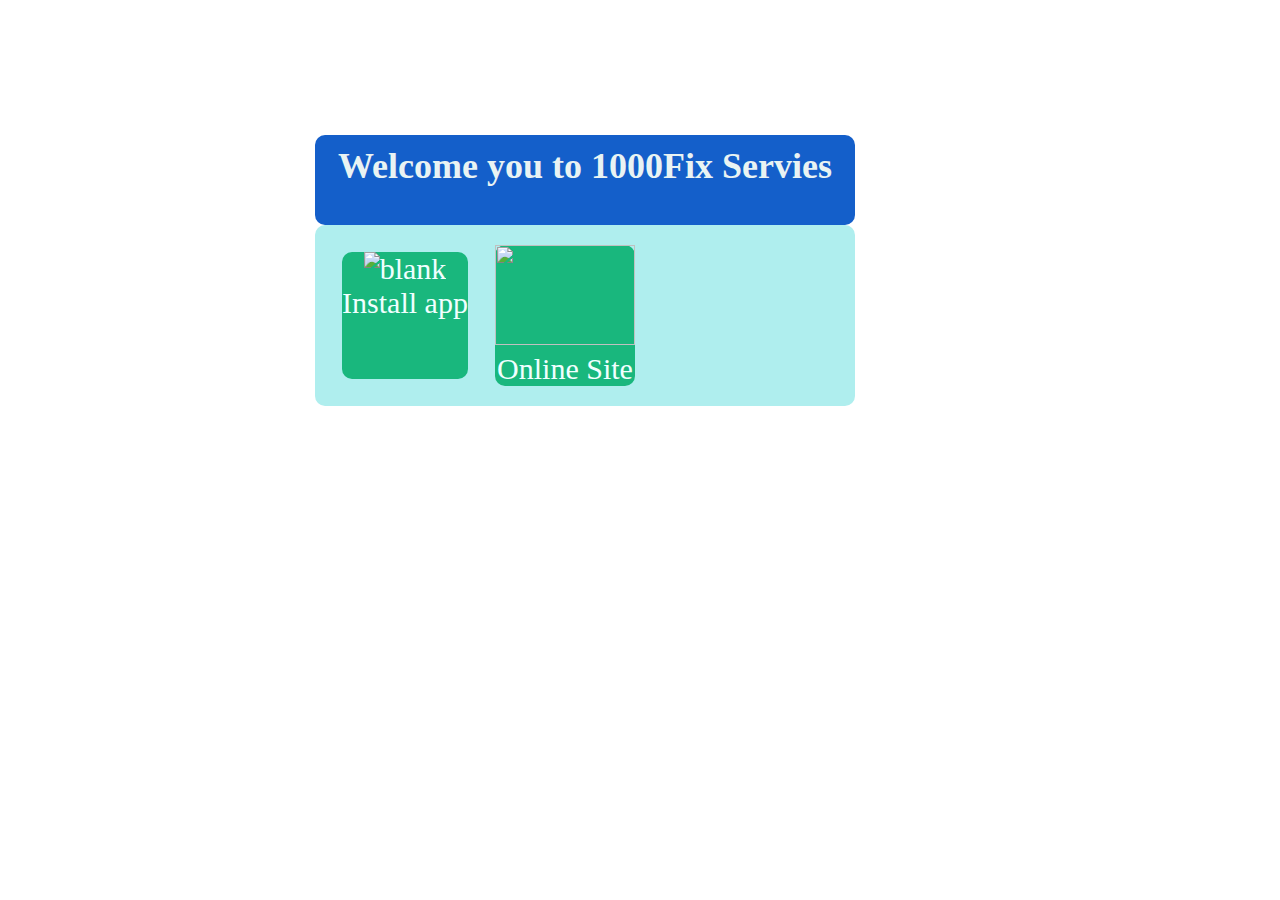
==== index.html @ e7c12ef3 "Add files via upload" ====
<!DOCTYPE html>
<html lang="en">
<head>
    <meta charset="UTF-8">
    <meta name="viewport" content="width=iCOn, initial-scale=1.0">
    <title>Document</title>
    <meta http-equiv="X-UA-Compatible" content="IE=edge">
    <link rel="stylesheet" href="style.css">
</head>
<body>
 
          <H1>Welcome you to 1000Fix Servies  </H1>
          <div class="container">
  <div class="apps"> 
<a style="font-size: 30px; text-decoration: none;" href="https://play.google.com/store/apps/details?id=com.usl.thousandfix&pcampaignid=web_share"  target="new">
    <img src="/100fix/Images/apps.JPG" style="width: 140px; height: 100px;"  alt="blank">
    <br>   Install app
</div> 
<div class="about">
<a style="font-size: 30px;" href="https://1000fix.com" target="new">
    <img src="/100fix/Images/about.us.JPG" style="width: 140px; height: 100px;" alt=""><br> Online  Site

</a>

</body>
</html>
---- style.css ----
*{
    padding:0;
    margin: 0;
    box-sizing: border-box;
}
h1{
    background-color: rgb(20, 95, 202);
    box-sizing: border-box;
    width: 60vh;
    height: 10vh;
    text-align: center;
    box-sizing: border-box;
    border-radius: 10px;
    padding: 10px;
    margin-top: 15vh;
    margin-left: 35vh;
    margin-right: 35vh;
    font-size: 4vh;
    color: rgb(233, 243, 243);
 }
.container
{
    color: aliceblue;
    text-align: center;
    box-sizing: border-box;
    border-radius: 10px;
    padding: 10px;
    margin-left: 35vh;
    margin-right: 35vh;
    width: 60vh;
    background-color:paleturquoise;
    display: flex;
    color: black;
    
}
.apps
{
background-color: rgb(25, 183, 125);
margin: 1.9vh;
border-radius: 10px;

}
.apps a{
    color: bisque;
    border-radius: 5px;
    color: azure;
    text-align: justify;
    
}
.about{
    background-color: rgb(25, 183, 125);
    margin: 10px;
    border-radius: 10px;

}
.about a
{
    color: bisque;
    border-radius: 5px;
    color: azure;
    text-decoration: none;
}
p{
    width: 50vh;
}
    map{
       break-after:w] ;
    }
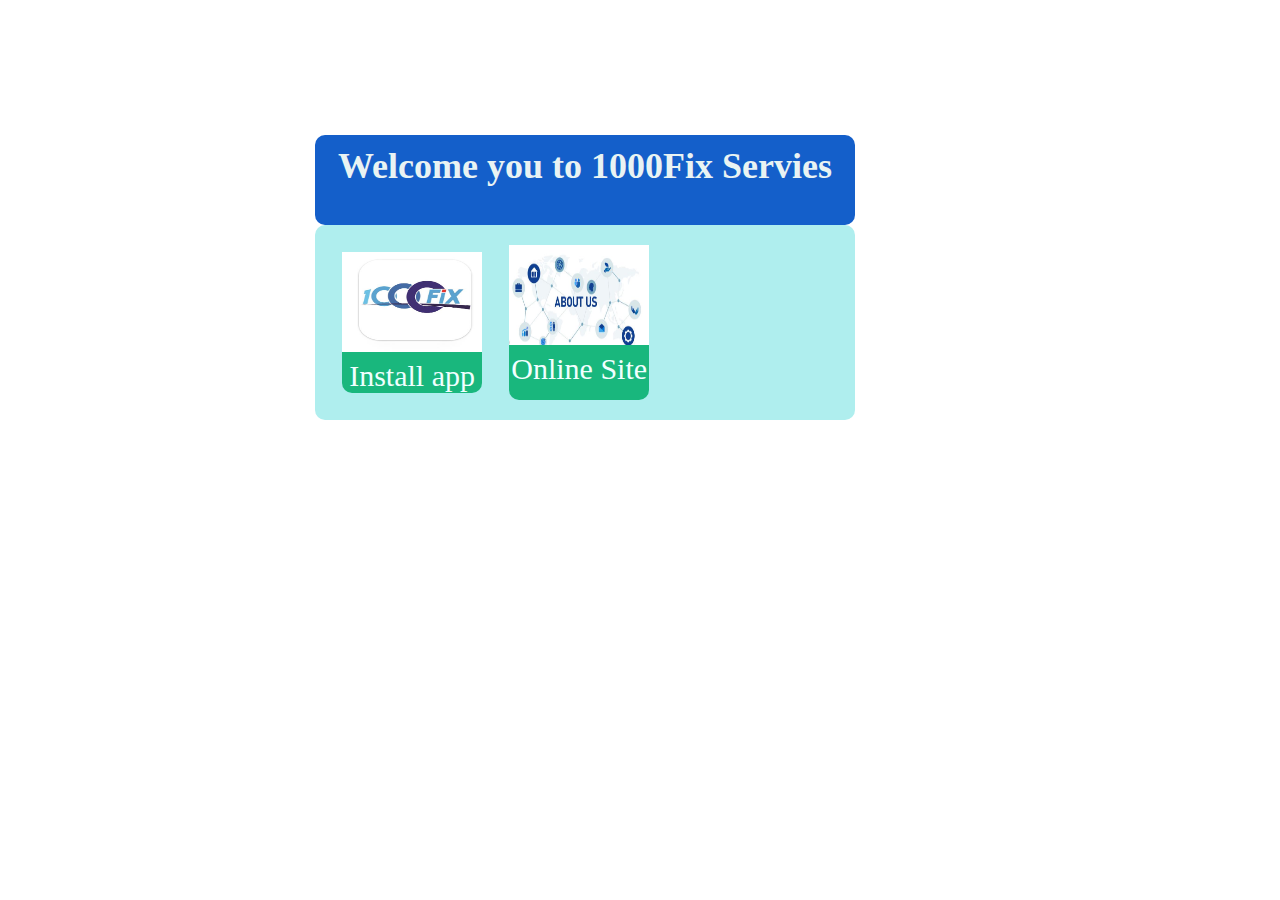
==== commit 329be7eb: "Update index.html" ====
--- a/index.html
+++ b/index.html
@@ -13,14 +13,14 @@
           <div class="container">
   <div class="apps"> 
 <a style="font-size: 30px; text-decoration: none;" href="https://play.google.com/store/apps/details?id=com.usl.thousandfix&pcampaignid=web_share"  target="new">
-    <img src="/100fix/Images/apps.JPG" style="width: 140px; height: 100px;"  alt="blank">
+    <img src="apps.JPG" style="width: 140px; height: 100px;"  alt="blank">
     <br>   Install app
 </div> 
 <div class="about">
 <a style="font-size: 30px;" href="https://1000fix.com" target="new">
-    <img src="/100fix/Images/about.us.JPG" style="width: 140px; height: 100px;" alt=""><br> Online  Site
+    <img src="about.us.JPG" style="width: 140px; height: 100px;" alt=""><br> Online  Site
 
 </a>
 
 </body>
-</html>+</html>
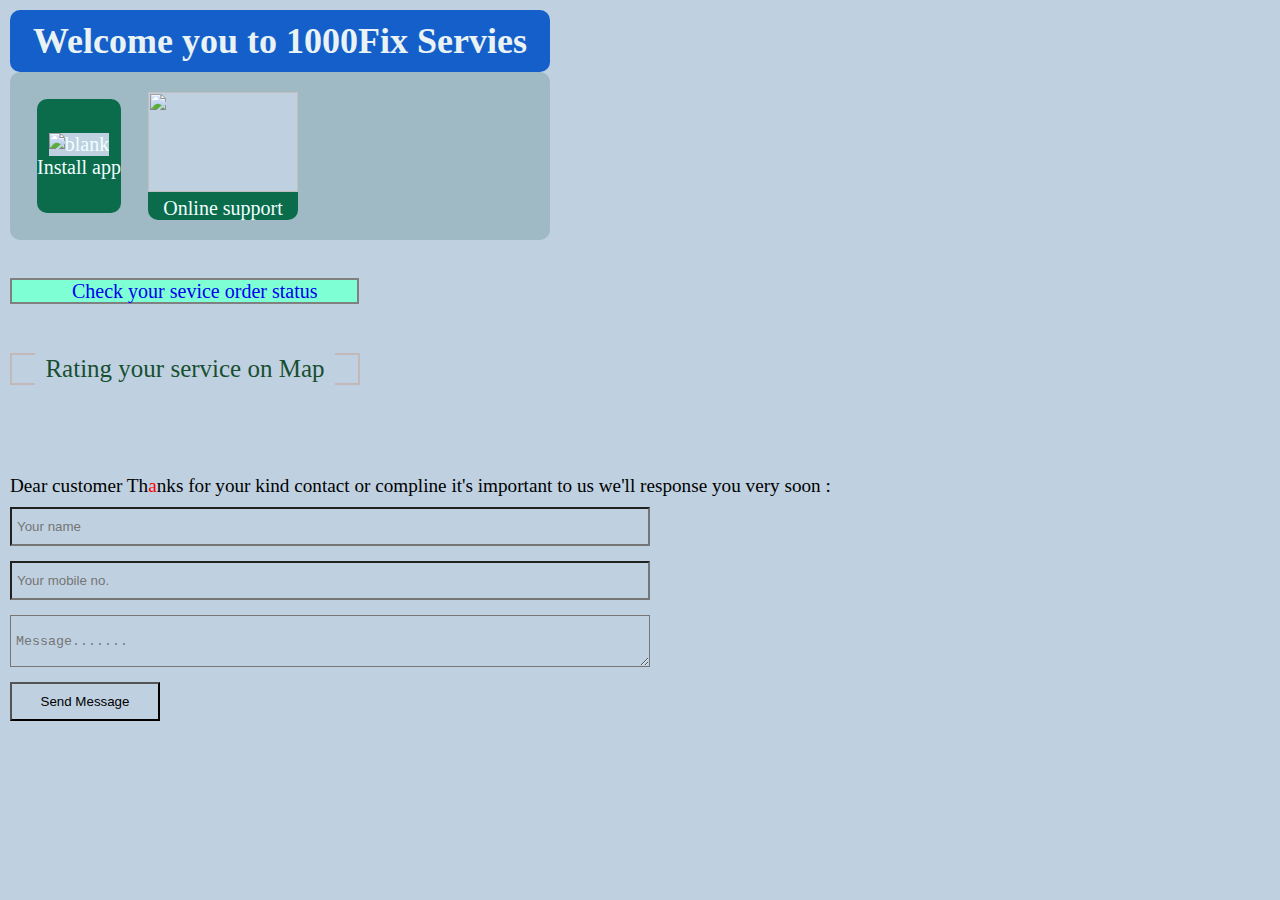
==== commit d4e4882c: "Add files via upload" ====
--- a/index.html
+++ b/index.html
@@ -2,25 +2,42 @@
 <html lang="en">
 <head>
     <meta charset="UTF-8">
-    <meta name="viewport" content="width=iCOn, initial-scale=1.0">
+    <meta name="viewport" content="width=device-width, initial-scale=1.0">
     <title>Document</title>
-    <meta http-equiv="X-UA-Compatible" content="IE=edge">
-    <link rel="stylesheet" href="style.css">
+    <link rel="icon" href="/QR code generetor/100fix/Shahadat-khan.jpg">
+    <link rel="stylesheet" href="style.css" >
 </head>
 <body>
- 
+   
           <H1>Welcome you to 1000Fix Servies  </H1>
           <div class="container">
   <div class="apps"> 
-<a style="font-size: 30px; text-decoration: none;" href="https://play.google.com/store/apps/details?id=com.usl.thousandfix&pcampaignid=web_share"  target="new">
-    <img src="apps.JPG" style="width: 140px; height: 100px;"  alt="blank">
+<a style="font-size: 20px; text-decoration: none;" href="https://play.google.com/store/apps/details?id=com.usl.thousandfix&pcampaignid=web_share"  target="new">
+    <img src="/QR code generetor/100fix/apps.JPG" style="width: 140px; height: 100px;"  alt="blank">
     <br>   Install app
 </div> 
 <div class="about">
-<a style="font-size: 30px;" href="https://1000fix.com" target="new">
-    <img src="about.us.JPG" style="width: 140px; height: 100px;" alt=""><br> Online  Site
+<a style="font-size: 20px;" href="https://1000fix.com" target="new">
+    <img src="/QR code generetor/100fix/about.us.JPG" style="width: 150px; height: 100px;" alt=""><br>Online support
 
 </a>
 
+</div>
+</div>
+<div class="track"><a href="http://103.204.81.12/orderTracking/" target="_blank">Check your sevice order  status</a></div>
+<section id="contact">
+    <div class="map"><a href="https://maps.app.goo.gl/LP4q685YyvNbHkQa6" target="_blank">Rating your service on Map</a>
+       </div>
+    <p style="font-size: larger;">Dear customer Th<span style="color: red; font:bold;">a</span>nks for your kind contact or compline it's important to us we'll response you very soon  :</p>
+    <form action="https://formspree.io/f/xwkdwjnp" method="POST">
+        <input type="text" name="name" placeholder="Your name" required>
+        <input type="text" name="mobile" placeholder="Your mobile no." required>
+        <!-- <input type="email" name="email" placeholder="Your email" required> -->
+        <textarea name="message" placeholder="Message......." required></textarea>
+        <button  class="message" type="submit">Send Message</button>
+    </form>
+</section>
+</main>
+
 </body>
-</html>
+</html>--- a/style.css
+++ b/style.css
@@ -1,21 +1,23 @@
 *{
-    padding:0;
+    align-content: center;
     margin: 0;
     box-sizing: border-box;
+    background-color: rgb(191, 209, 225);
+   
 }
 h1{
+
     background-color: rgb(20, 95, 202);
     box-sizing: border-box;
     width: 60vh;
-    height: 10vh;
+    height: 10;
     text-align: center;
     box-sizing: border-box;
     border-radius: 10px;
     padding: 10px;
-    margin-top: 15vh;
-    margin-left: 35vh;
-    margin-right: 35vh;
-    font-size: 4vh;
+    margin:10px;
+    margin-bottom: 0%;
+     font-size: 4vh;
     color: rgb(233, 243, 243);
  }
 .container
@@ -25,44 +27,99 @@
     box-sizing: border-box;
     border-radius: 10px;
     padding: 10px;
-    margin-left: 35vh;
-    margin-right: 35vh;
+    margin: 10px;
+    margin-top: 0;
     width: 60vh;
-    background-color:paleturquoise;
+    background-color:rgba(70, 121, 121, 0.26);
     display: flex;
     color: black;
     
 }
 .apps
 {
-background-color: rgb(25, 183, 125);
+background-color: #0b6c4c;
 margin: 1.9vh;
 border-radius: 10px;
 
 }
 .apps a{
     color: bisque;
+    background-color: #0b6c4c;
     border-radius: 5px;
     color: azure;
     text-align: justify;
+    text-decoration: none;
     
 }
 .about{
-    background-color: rgb(25, 183, 125);
+    background-color: #0b6c4c;
     margin: 10px;
     border-radius: 10px;
-
+    
 }
 .about a
 {
-    color: bisque;
+   background-color: #0b6c4c;
     border-radius: 5px;
     color: azure;
     text-decoration: none;
-}
+   
+ }
+    
 p{
     width: 50vh;
 }
-    map{
-       break-after:w] ;
-    }
+p{
+    margin-left:10px;
+    margin-top: 90px;
+    width: 100%;
+}
+.map {
+border: 2px solid rgb(195, 185, 185);
+margin-top: 50px;
+margin-left: 10px;
+width: 350px;
+text-align: center;
+}
+.map a
+{
+    padding: 10px;
+    font-size: 25px;
+    text-decoration: none;
+    color: rgb(24, 79, 49);
+}
+form {
+    display: flex;
+    flex-direction: column;
+    gap: 15px;
+    max-width: 50vw;
+    margin: 10px;
+}
+
+input, textarea {
+    padding: 10px 5px
+}
+.message {
+    max-width: 150px;
+    padding: 10px 15px;
+}
+.track{
+    margin-top: 40px;
+}
+.track a{
+    padding-right: 40px;
+    padding-left:  60px;
+    font-style:block;
+    margin-left:10px;
+    text-decoration: none;
+    border: 2px solid grey;
+    border-width: 2px;
+    font-size: 20px;
+    background-color: aquamarine;
+}
+
+.main{
+    align-items: center;
+    
+}
+
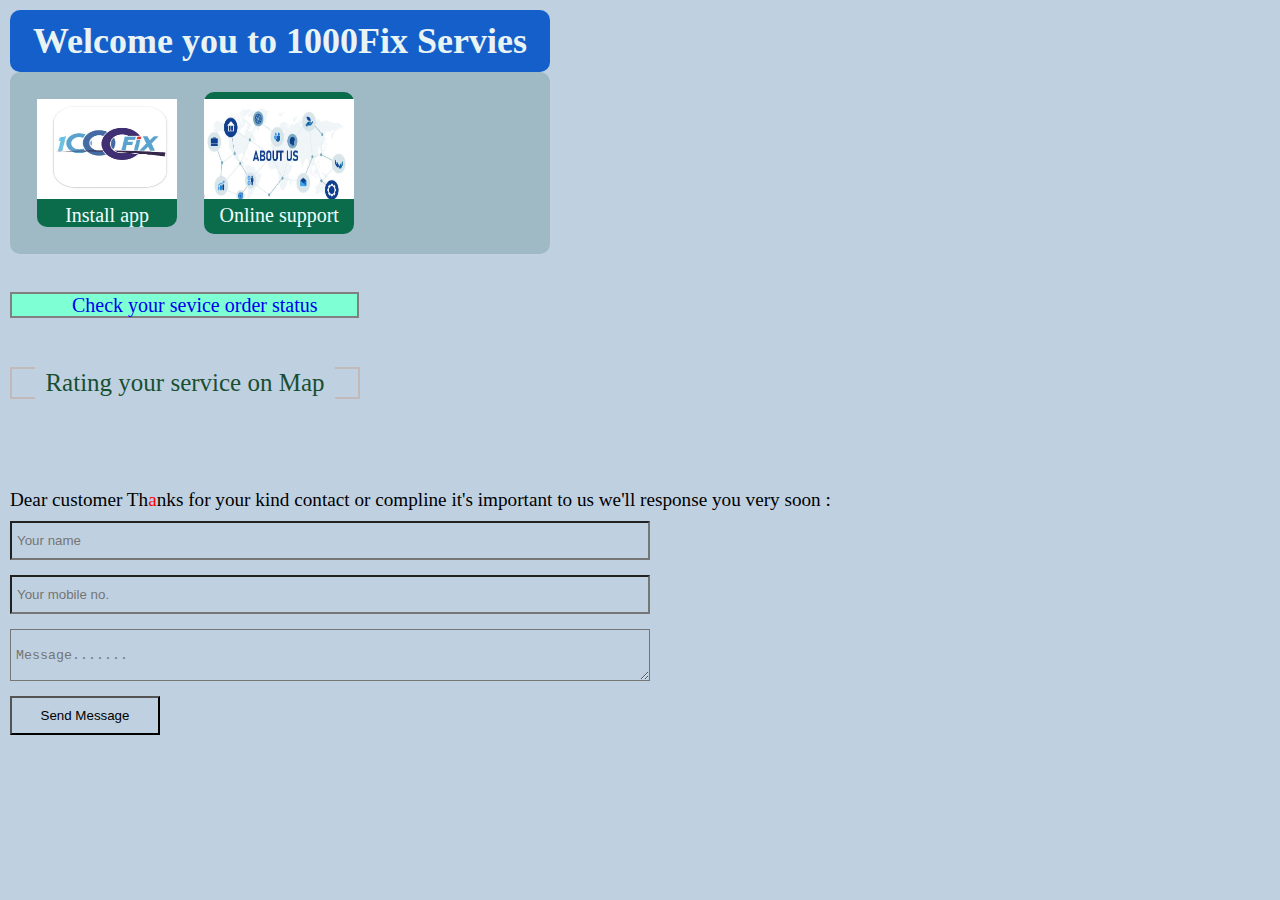
==== commit f44c4973: "Update index.html" ====
--- a/index.html
+++ b/index.html
@@ -4,7 +4,7 @@
     <meta charset="UTF-8">
     <meta name="viewport" content="width=device-width, initial-scale=1.0">
     <title>Document</title>
-    <link rel="icon" href="/QR code generetor/100fix/Shahadat-khan.jpg">
+    <link rel="icon" href="Shahadat-khan.jpg">
     <link rel="stylesheet" href="style.css" >
 </head>
 <body>
@@ -13,12 +13,12 @@
           <div class="container">
   <div class="apps"> 
 <a style="font-size: 20px; text-decoration: none;" href="https://play.google.com/store/apps/details?id=com.usl.thousandfix&pcampaignid=web_share"  target="new">
-    <img src="/QR code generetor/100fix/apps.JPG" style="width: 140px; height: 100px;"  alt="blank">
+    <img src="apps.JPG" style="width: 140px; height: 100px;"  alt="blank">
     <br>   Install app
 </div> 
 <div class="about">
 <a style="font-size: 20px;" href="https://1000fix.com" target="new">
-    <img src="/QR code generetor/100fix/about.us.JPG" style="width: 150px; height: 100px;" alt=""><br>Online support
+    <img src="about.us.JPG" style="width: 150px; height: 100px;" alt=""><br>Online support
 
 </a>
 
@@ -40,4 +40,4 @@
 </main>
 
 </body>
-</html>+</html>
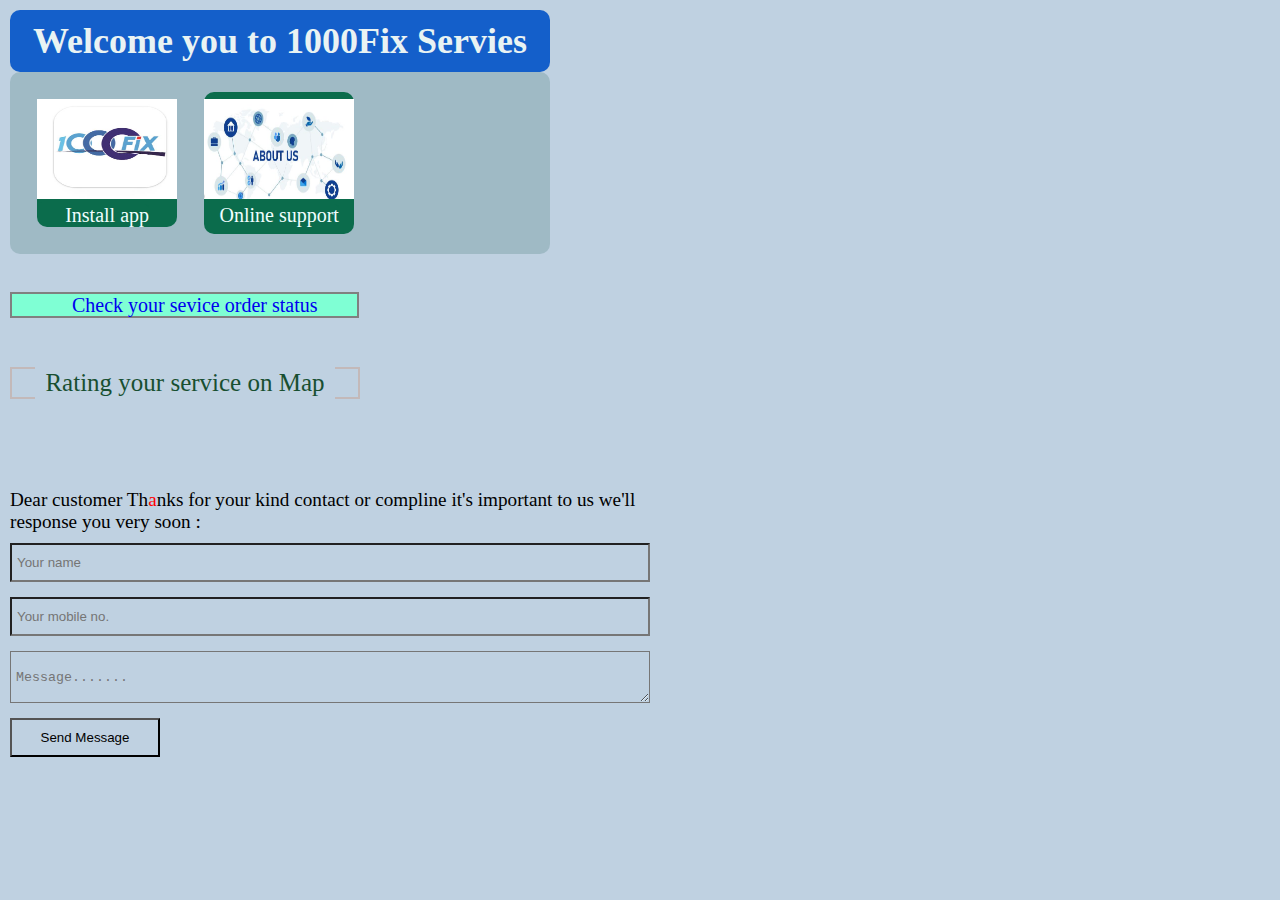
==== commit 29630b7d: "Update index.html" ====
--- a/index.html
+++ b/index.html
@@ -28,7 +28,7 @@
 <section id="contact">
     <div class="map"><a href="https://maps.app.goo.gl/LP4q685YyvNbHkQa6" target="_blank">Rating your service on Map</a>
        </div>
-    <p style="font-size: larger;">Dear customer Th<span style="color: red; font:bold;">a</span>nks for your kind contact or compline it's important to us we'll response you very soon  :</p>
+    <p style="font-size: larger;">Dear customer Th<span style="color: red; font:bold;">a</span>nks for your kind contact or compline it's important to us we'll <br> response you very soon  :</p>
     <form action="https://formspree.io/f/xwkdwjnp" method="POST">
         <input type="text" name="name" placeholder="Your name" required>
         <input type="text" name="mobile" placeholder="Your mobile no." required>
